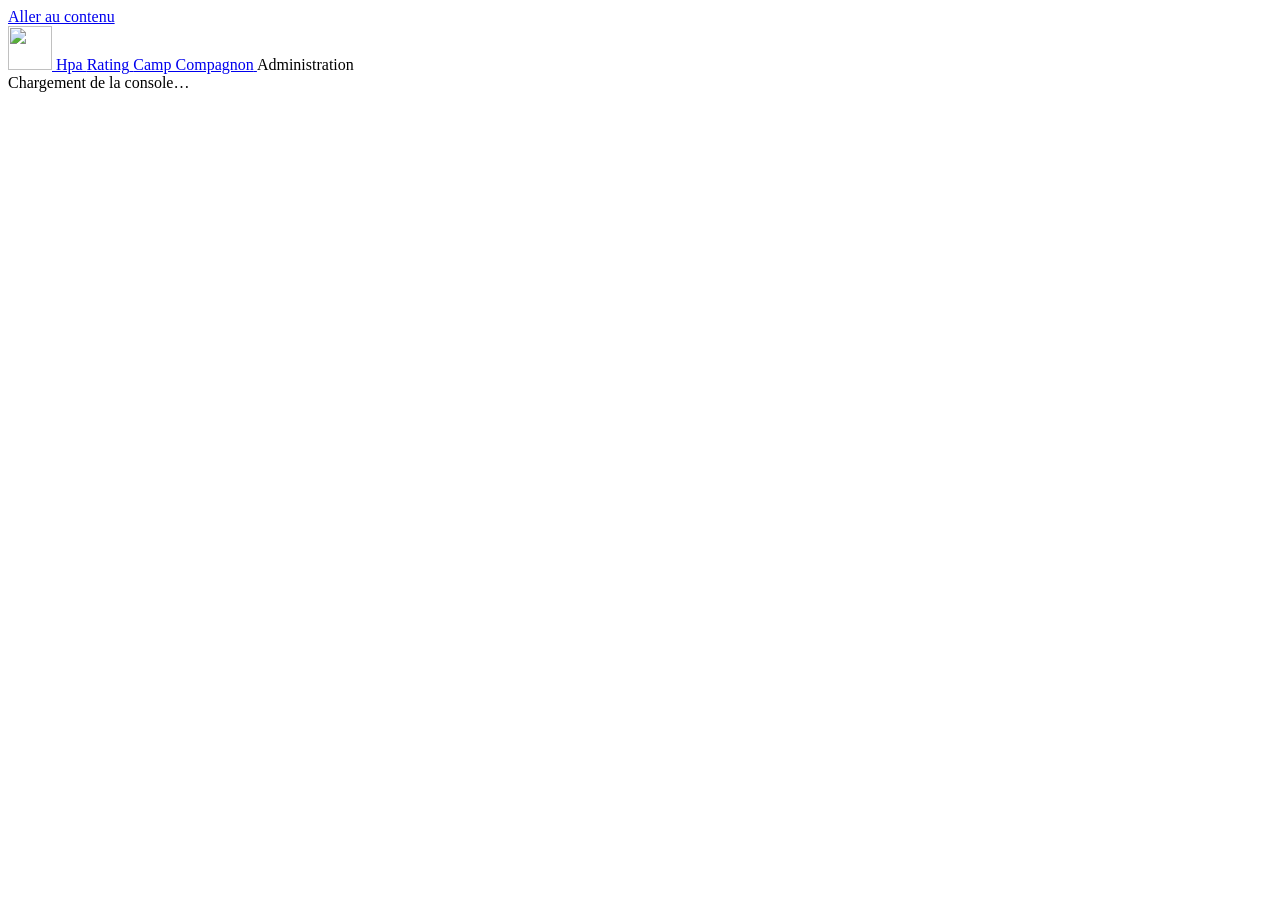
==== administration/static/index.html @ cdabe33c "Publier Hpa Rating · Camp Compagnon Ajoute les espaces privés sur invitation et leur console séparée" ====
<!doctype html>
<html lang="fr" data-csrf-cookie="hpa_console_csrf">
  <head>
    <meta charset="utf-8"><meta name="viewport" content="width=device-width,initial-scale=1">
    <meta name="theme-color" content="#25212a">
    <title>Administration · Hpa Rating · Camp Compagnon</title>
    <link rel="icon" href="/static/logo.png"><link rel="stylesheet" href="/static/console.css">
    <link rel="stylesheet" href="/static/brand.css">
    <script defer src="/static/common.js"></script><script defer src="/static/console.js"></script>
  </head>
  <body>
    <a class="skip" href="#main">Aller au contenu</a>
    <header>
      <div class="bar">
        <a class="brand" href="/">
          <img src="/static/logo.png" alt="" width="44" height="44">
          <span class="brand-words">
            <span class="brand-name">Hpa <span>Rating</span></span>
            <span class="brand-caption">Camp Compagnon</span>
          </span>
        </a>
        <span class="badge">Administration</span>
        <button type="button" class="logout-button" data-act="logout" hidden>
          <svg aria-hidden="true" focusable="false" viewBox="0 0 24 24"><path d="M9 4H5a1 1 0 0 0-1 1v14a1 1 0 0 0 1 1h4m6-12 4 4-4 4m-6-4h10"/></svg>
          <span>Se déconnecter</span>
        </button>
      </div>
    </header>
    <main id="main" tabindex="-1" aria-busy="true"><div class="entry"><div class="panel skeleton" role="status">Chargement de la console…</div></div></main>
    <p id="notice" role="status" aria-live="polite"></p><dialog id="modal"></dialog>
  </body>
</html>
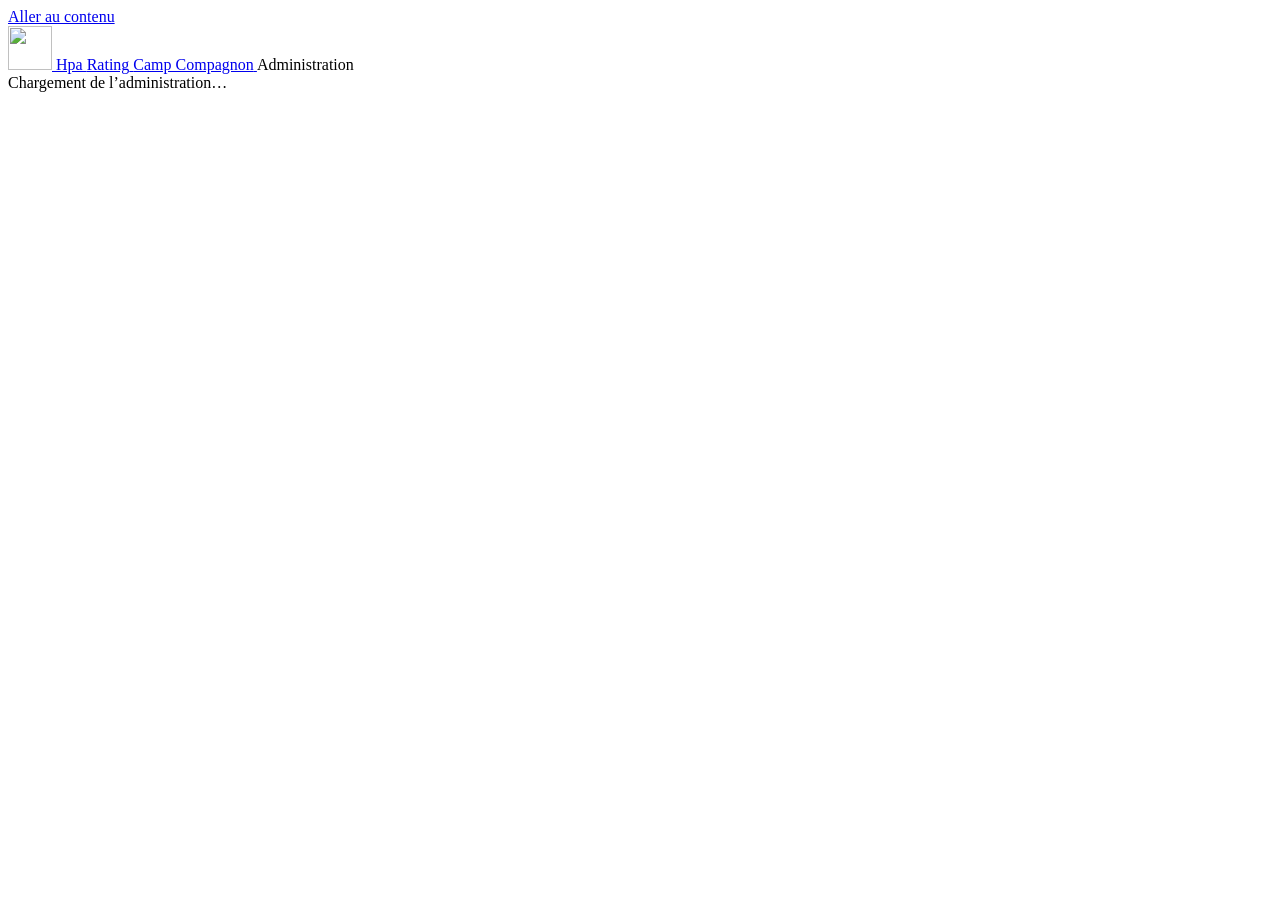
==== commit e51224f7: "Publier la vitrine et traiter les demandes dans une administration séparée" ====
--- a/administration/static/index.html
+++ b/administration/static/index.html
@@ -10,7 +10,7 @@
   </head>
   <body>
     <a class="skip" href="#main">Aller au contenu</a>
-    <header>
+    <header class="site-mast">
       <div class="bar">
         <a class="brand" href="/">
           <img src="/static/logo.png" alt="" width="44" height="44">
@@ -26,7 +26,7 @@
         </button>
       </div>
     </header>
-    <main id="main" tabindex="-1" aria-busy="true"><div class="entry"><div class="panel skeleton" role="status">Chargement de la console…</div></div></main>
+    <main id="main" tabindex="-1" aria-busy="true"><div class="entry"><div class="panel skeleton" role="status">Chargement de l’administration…</div></div></main>
     <p id="notice" role="status" aria-live="polite"></p><dialog id="modal"></dialog>
   </body>
 </html>
